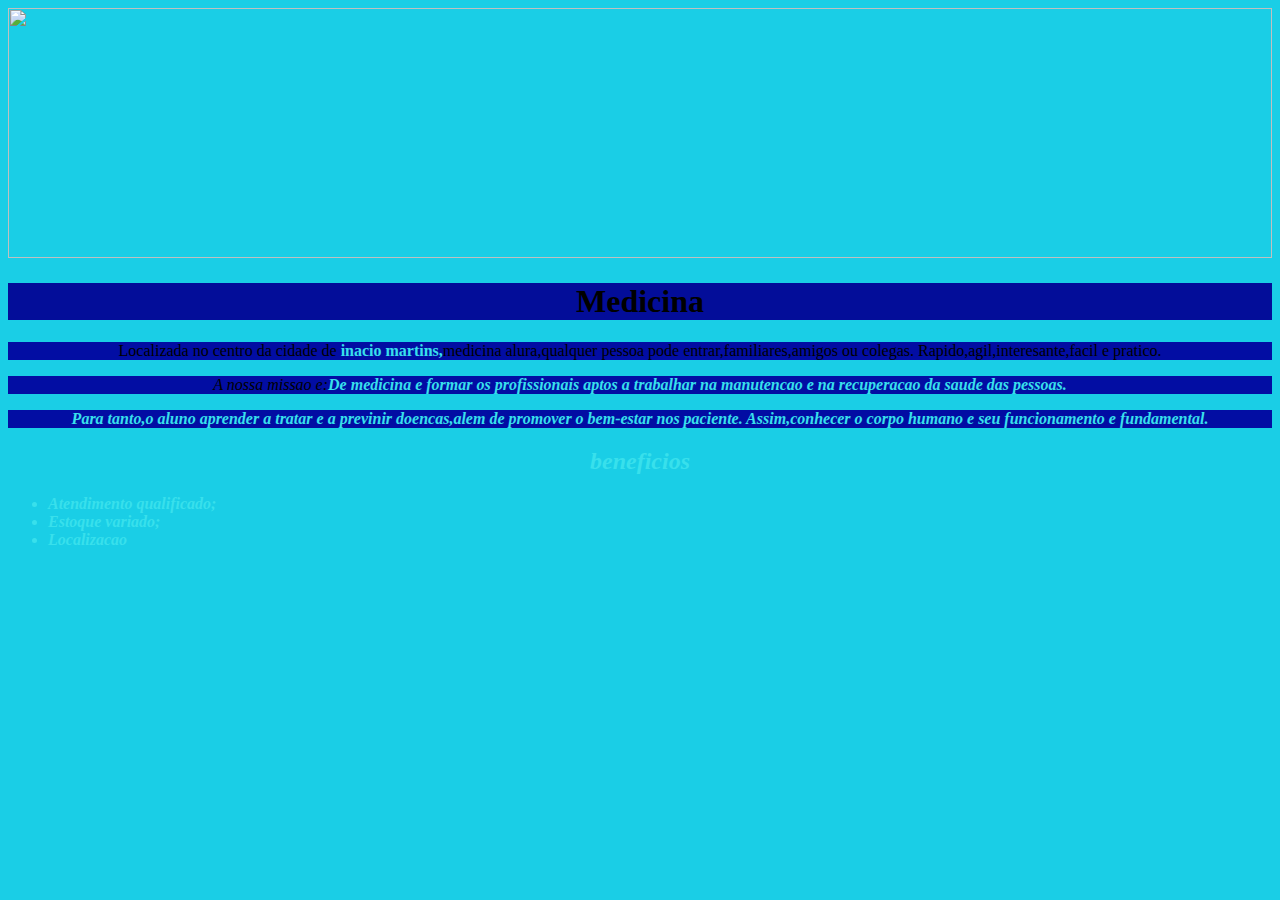
==== index.html @ 435af3f8 "jhg" ====
<!DOCTYPE html>
<html lang="pt-br">
<head>  
  <meta charset="UTF-8">
   <title> Medicina</title>
  <link rel="stylesheet" href="style.css">
  <body>
    <div cass="principal"> 
    <img id="medicina" src="https://guiadafarmacia.com.br/wp-content/uploads/2019/07/shutterstock_522110878.jpg">
   <h1 style="text-align: center">Medicina</h1>

     <p>Localizada no centro da cidade de <strong> inacio martins,</strong>medicina alura,qualquer pessoa pode entrar,familiares,amigos ou colegas.
Rapido,agil,interesante,facil e pratico.</p>

<p><em>A nossa missao e:<strong>De medicina e formar os profissionais aptos a trabalhar na manutencao e na recuperacao da saude das pessoas.

<p>Para tanto,o aluno aprender a tratar e a previnir doencas,alem de promover o bem-estar nos paciente.
Assim,conhecer o corpo humano e seu funcionamento e fundamental.</p>
</div>

  <div cass="beneficios">  
    <h2>beneficios</h2>
    <ul>
        <li class="itens">Atendimento qualificado;</li>
        <li class="itens">Estoque variado;</li>
        <li class="itens">Localizacao</li>
      </ul>
  </div>
  </body>
  </html>
---- style.css ----
body{
    background-color: rgb(26, 206, 230);
}

 #medicina {  

     width: 100%;
     height: 250px;
 }
 
h1 {  
    text-align: center;  
    background: rgb(3, 13, 153); 
}  

p { 
    text-align: center;
    background: rgb(2, 13, 163);
}

 strong { 
     color: rgb(56, 224, 236);
 }

 #especial {  
     font-style: 20pt;
 }

.itens {  
    font-style: italic;
}
h2 { 
    text-align: center;
}

.beneficios{ 
    background-color: rgb(6, 87, 87);
}
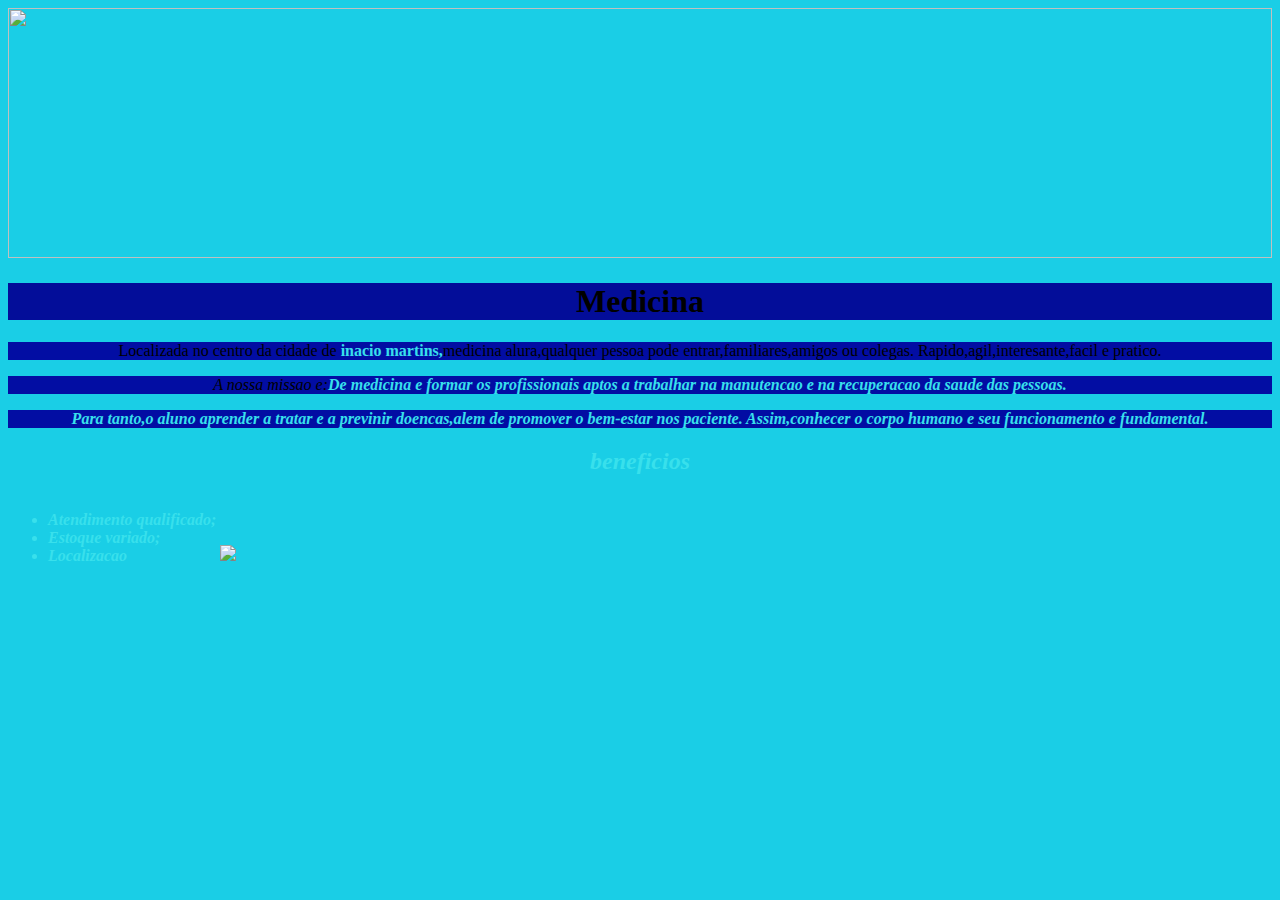
==== commit cc80f995: "kncvkd" ====
--- a/index.html
+++ b/index.html
@@ -25,8 +25,9 @@
         <li class="itens">Estoque variado;</li>
         <li class="itens">Localizacao</li>
       </ul>
+      <img id="imagen2" src="https://www.supporthealth.com.br/wp-content/uploads/tech-health-1024x575.png"
   </div>
-  </body>
+
   </html>
 
 
--- a/style.css
+++ b/style.css
@@ -34,5 +34,13 @@
 }
 
 .beneficios{ 
-    background-color: rgb(6, 87, 87);
-}+    background-color: rgb(5, 63, 255);
+}
+
+ul { 
+    display: inline-block;
+}
+
+ #imagen2{
+    with: 50%;
+ }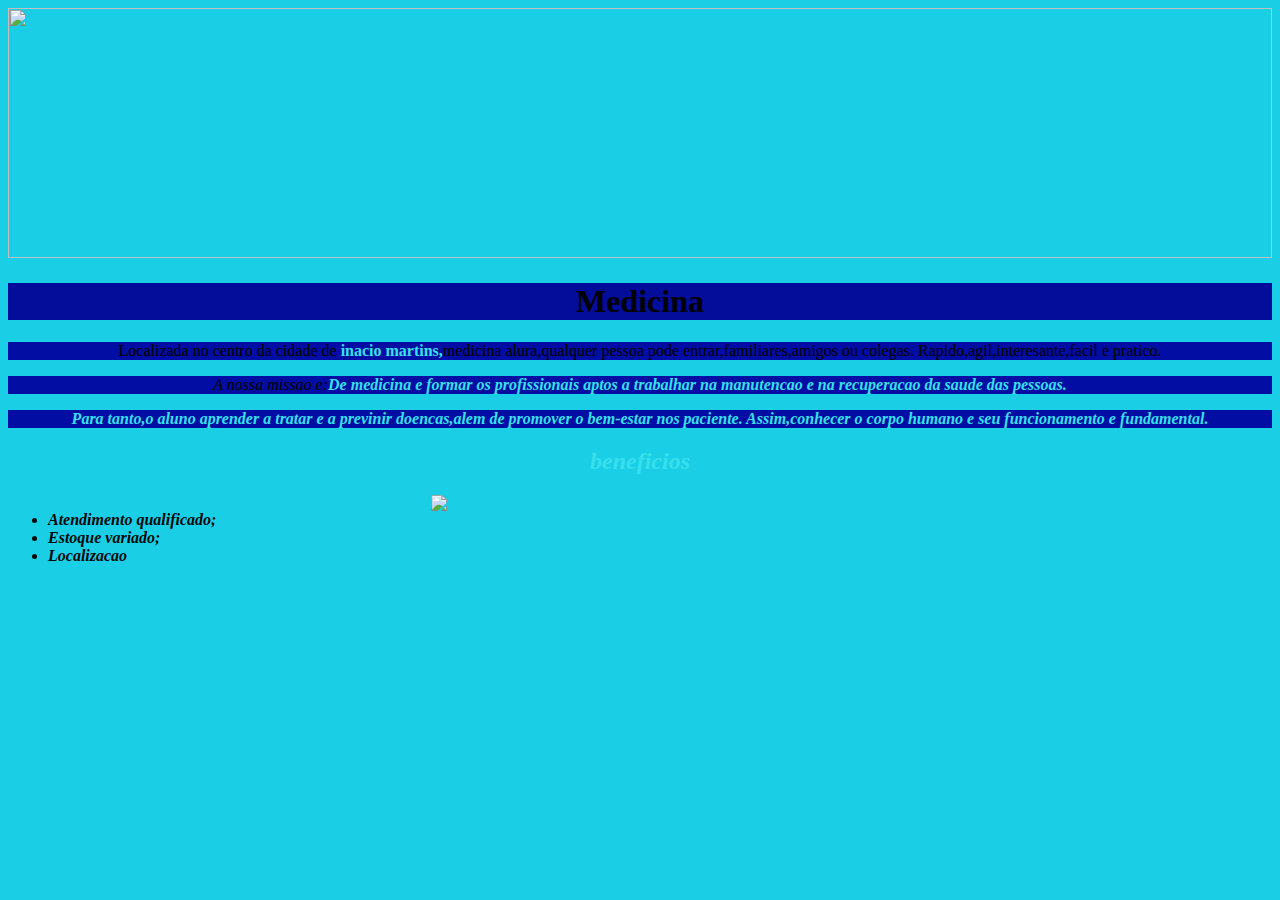
==== commit 91ab7fc1: "job" ====
--- a/index.html
+++ b/index.html
@@ -3,10 +3,11 @@
 <head>  
   <meta charset="UTF-8">
    <title> Medicina</title>
+   <img id="medicina" src="https://guiadafarmacia.com.br/wp-content/uploads/2019/07/shutterstock_522110878.jpg">
   <link rel="stylesheet" href="style.css">
   <body>
     <div cass="principal"> 
-    <img id="medicina" src="https://guiadafarmacia.com.br/wp-content/uploads/2019/07/shutterstock_522110878.jpg">
+  
    <h1 style="text-align: center">Medicina</h1>
 
      <p>Localizada no centro da cidade de <strong> inacio martins,</strong>medicina alura,qualquer pessoa pode entrar,familiares,amigos ou colegas.
--- a/style.css
+++ b/style.css
@@ -28,6 +28,7 @@
 
 .itens {  
     font-style: italic;
+    color: rgb(7, 7, 7);
 }
 h2 { 
     text-align: center;
@@ -39,8 +40,11 @@
 
 ul { 
     display: inline-block;
+    vertical-align: top;
+    margin-right: 10%;
+    width: 20%;
 }
 
  #imagen2{
-    with: 50%;
+    width: 50%;
  }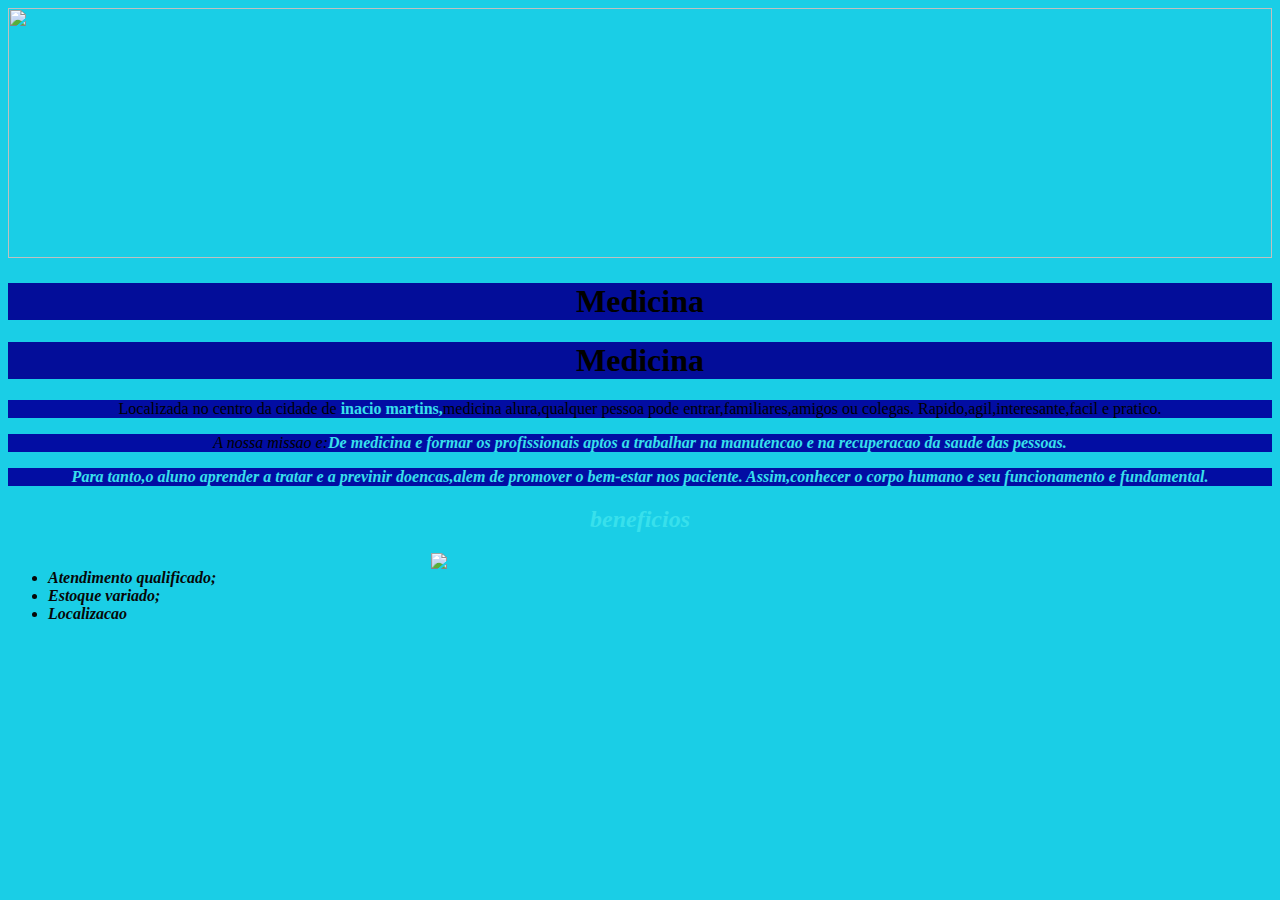
==== commit f88274df: "yuhvj" ====
--- a/index.html
+++ b/index.html
@@ -5,7 +5,13 @@
    <title> Medicina</title>
    <img id="medicina" src="https://guiadafarmacia.com.br/wp-content/uploads/2019/07/shutterstock_522110878.jpg">
   <link rel="stylesheet" href="style.css">
+</head>
+
   <body>
+      <header>
+        <h1>Medicina</h1>
+      </header>
+
     <div cass="principal"> 
   
    <h1 style="text-align: center">Medicina</h1>
--- a/style.css
+++ b/style.css
@@ -35,7 +35,7 @@
 }
 
 .beneficios{ 
-    background-color: rgb(5, 63, 255);
+    background-color: rgb(5, 5, 5);
 }
 
 ul { 
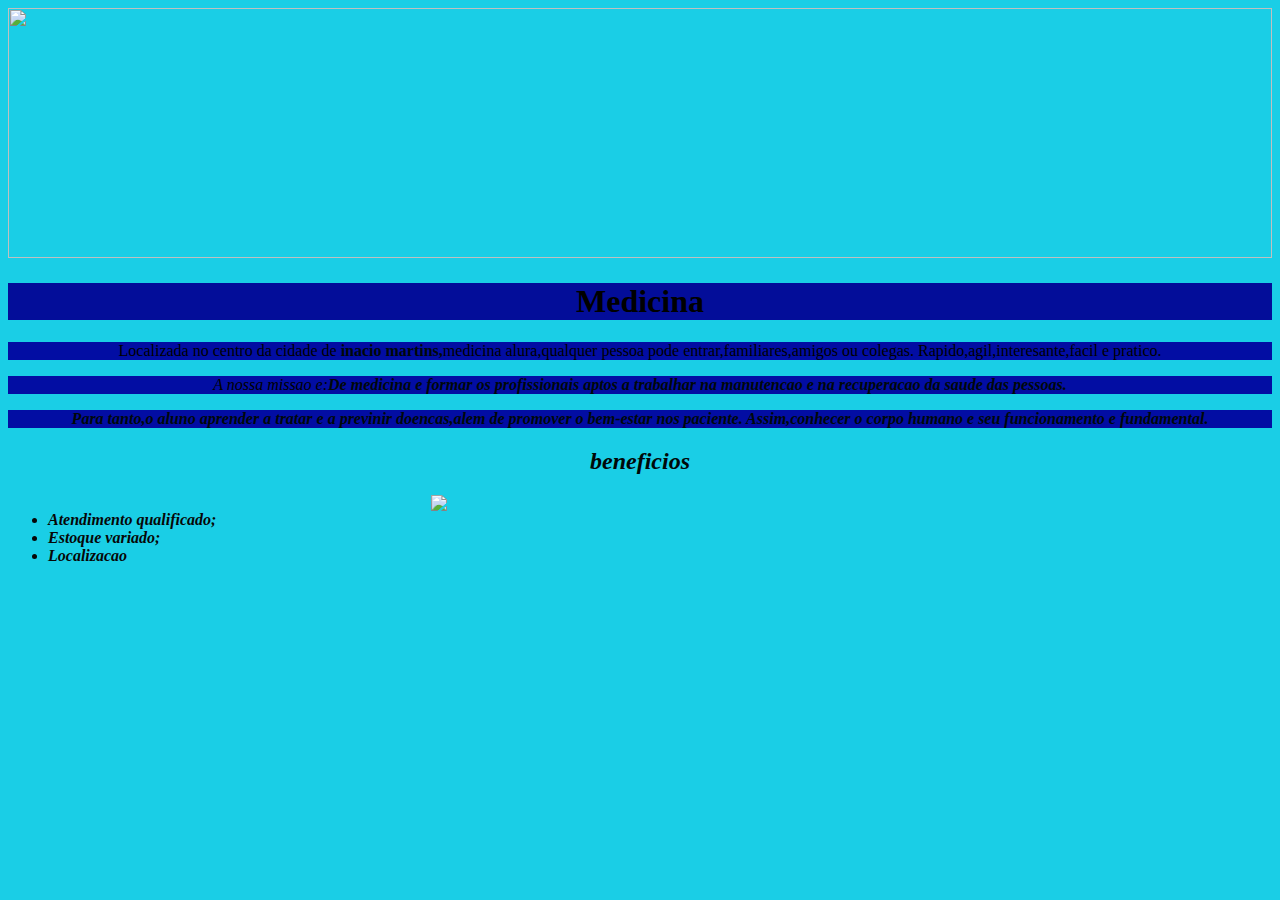
==== commit a1b79e0e: "hb ik" ====
--- a/index.html
+++ b/index.html
@@ -8,8 +8,7 @@
 </head>
 
   <body>
-      <header>
-        <h1>Medicina</h1>
+
       </header>
 
     <div cass="principal"> 
--- a/style.css
+++ b/style.css
@@ -19,7 +19,7 @@
 }
 
  strong { 
-     color: rgb(56, 224, 236);
+     color: rgb(0, 8, 8);
  }
 
  #especial {  
